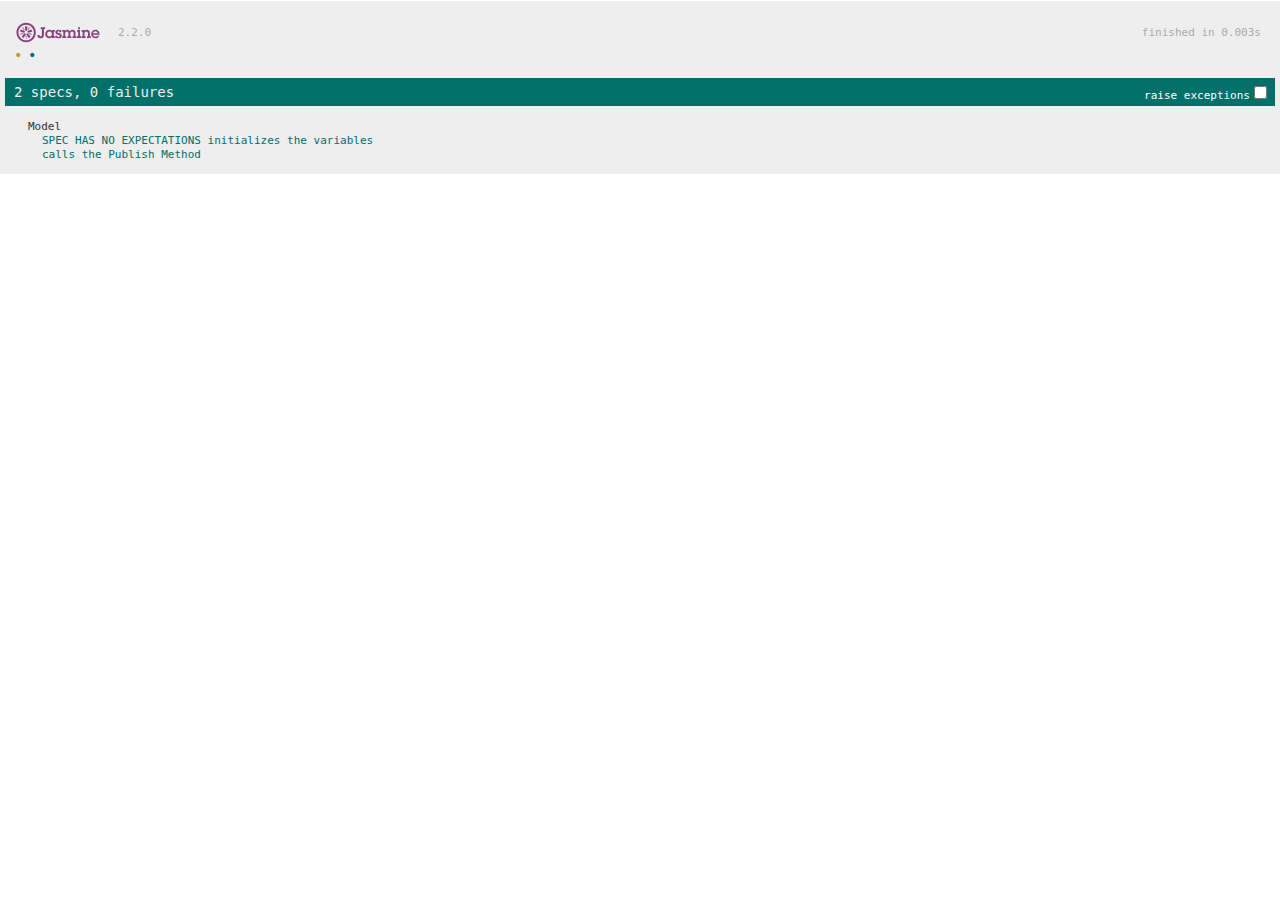
==== www/test/index.html @ 3531e111 "Cleaned App Structure and Added Testing" ====
<!DOCTYPE html>
<html>
  <head>
    <title>Jasmine Spec Runner</title>
    <link rel="stylesheet" type="text/css" href="../test/lib/jasmine.css">
    <script type="text/javascript" src="../lib/require.js" data-main="SpecRunner"></script>
  </head>
  <body>
    <div id="sandbox" style="overflow: hidden; height: 1px;"></div>
    
  </body>
</html>
---- www/test/lib/jasmine.css ----
body { overflow-y: scroll; }

.jasmine_html-reporter { background-color: #eee; padding: 5px; margin: -8px; font-size: 11px; font-family: Monaco, "Lucida Console", monospace; line-height: 14px; color: #333; }
.jasmine_html-reporter a { text-decoration: none; }
.jasmine_html-reporter a:hover { text-decoration: underline; }
.jasmine_html-reporter p, .jasmine_html-reporter h1, .jasmine_html-reporter h2, .jasmine_html-reporter h3, .jasmine_html-reporter h4, .jasmine_html-reporter h5, .jasmine_html-reporter h6 { margin: 0; line-height: 14px; }
.jasmine_html-reporter .banner, .jasmine_html-reporter .symbol-summary, .jasmine_html-reporter .summary, .jasmine_html-reporter .result-message, .jasmine_html-reporter .spec .description, .jasmine_html-reporter .spec-detail .description, .jasmine_html-reporter .alert .bar, .jasmine_html-reporter .stack-trace { padding-left: 9px; padding-right: 9px; }
.jasmine_html-reporter .banner { position: relative; }
.jasmine_html-reporter .banner .title { background: url('[data-uri]') no-repeat; background: url('[data-uri]') no-repeat, none; -moz-background-size: 100%; -o-background-size: 100%; -webkit-background-size: 100%; background-size: 100%; display: block; float: left; width: 90px; height: 25px; }
.jasmine_html-reporter .banner .version { margin-left: 14px; position: relative; top: 6px; }
.jasmine_html-reporter .banner .duration { position: absolute; right: 14px; top: 6px; }
.jasmine_html-reporter #jasmine_content { position: fixed; right: 100%; }
.jasmine_html-reporter .version { color: #aaa; }
.jasmine_html-reporter .banner { margin-top: 14px; }
.jasmine_html-reporter .duration { color: #aaa; float: right; }
.jasmine_html-reporter .symbol-summary { overflow: hidden; *zoom: 1; margin: 14px 0; }
.jasmine_html-reporter .symbol-summary li { display: inline-block; height: 8px; width: 14px; font-size: 16px; }
.jasmine_html-reporter .symbol-summary li.passed { font-size: 14px; }
.jasmine_html-reporter .symbol-summary li.passed:before { color: #007069; content: "\02022"; }
.jasmine_html-reporter .symbol-summary li.failed { line-height: 9px; }
.jasmine_html-reporter .symbol-summary li.failed:before { color: #ca3a11; content: "\d7"; font-weight: bold; margin-left: -1px; }
.jasmine_html-reporter .symbol-summary li.disabled { font-size: 14px; }
.jasmine_html-reporter .symbol-summary li.disabled:before { color: #bababa; content: "\02022"; }
.jasmine_html-reporter .symbol-summary li.pending { line-height: 17px; }
.jasmine_html-reporter .symbol-summary li.pending:before { color: #ba9d37; content: "*"; }
.jasmine_html-reporter .symbol-summary li.empty { font-size: 14px; }
.jasmine_html-reporter .symbol-summary li.empty:before { color: #ba9d37; content: "\02022"; }
.jasmine_html-reporter .exceptions { color: #fff; float: right; margin-top: 5px; margin-right: 5px; }
.jasmine_html-reporter .bar { line-height: 28px; font-size: 14px; display: block; color: #eee; }
.jasmine_html-reporter .bar.failed { background-color: #ca3a11; }
.jasmine_html-reporter .bar.passed { background-color: #007069; }
.jasmine_html-reporter .bar.skipped { background-color: #bababa; }
.jasmine_html-reporter .bar.errored { background-color: #ca3a11; }
.jasmine_html-reporter .bar.menu { background-color: #fff; color: #aaa; }
.jasmine_html-reporter .bar.menu a { color: #333; }
.jasmine_html-reporter .bar a { color: white; }
.jasmine_html-reporter.spec-list .bar.menu.failure-list, .jasmine_html-reporter.spec-list .results .failures { display: none; }
.jasmine_html-reporter.failure-list .bar.menu.spec-list, .jasmine_html-reporter.failure-list .summary { display: none; }
.jasmine_html-reporter .running-alert { background-color: #666; }
.jasmine_html-reporter .results { margin-top: 14px; }
.jasmine_html-reporter.showDetails .summaryMenuItem { font-weight: normal; text-decoration: inherit; }
.jasmine_html-reporter.showDetails .summaryMenuItem:hover { text-decoration: underline; }
.jasmine_html-reporter.showDetails .detailsMenuItem { font-weight: bold; text-decoration: underline; }
.jasmine_html-reporter.showDetails .summary { display: none; }
.jasmine_html-reporter.showDetails #details { display: block; }
.jasmine_html-reporter .summaryMenuItem { font-weight: bold; text-decoration: underline; }
.jasmine_html-reporter .summary { margin-top: 14px; }
.jasmine_html-reporter .summary ul { list-style-type: none; margin-left: 14px; padding-top: 0; padding-left: 0; }
.jasmine_html-reporter .summary ul.suite { margin-top: 7px; margin-bottom: 7px; }
.jasmine_html-reporter .summary li.passed a { color: #007069; }
.jasmine_html-reporter .summary li.failed a { color: #ca3a11; }
.jasmine_html-reporter .summary li.empty a { color: #ba9d37; }
.jasmine_html-reporter .summary li.pending a { color: #ba9d37; }
.jasmine_html-reporter .description + .suite { margin-top: 0; }
.jasmine_html-reporter .suite { margin-top: 14px; }
.jasmine_html-reporter .suite a { color: #333; }
.jasmine_html-reporter .failures .spec-detail { margin-bottom: 28px; }
.jasmine_html-reporter .failures .spec-detail .description { background-color: #ca3a11; }
.jasmine_html-reporter .failures .spec-detail .description a { color: white; }
.jasmine_html-reporter .result-message { padding-top: 14px; color: #333; white-space: pre; }
.jasmine_html-reporter .result-message span.result { display: block; }
.jasmine_html-reporter .stack-trace { margin: 5px 0 0 0; max-height: 224px; overflow: auto; line-height: 18px; color: #666; border: 1px solid #ddd; background: white; white-space: pre; }
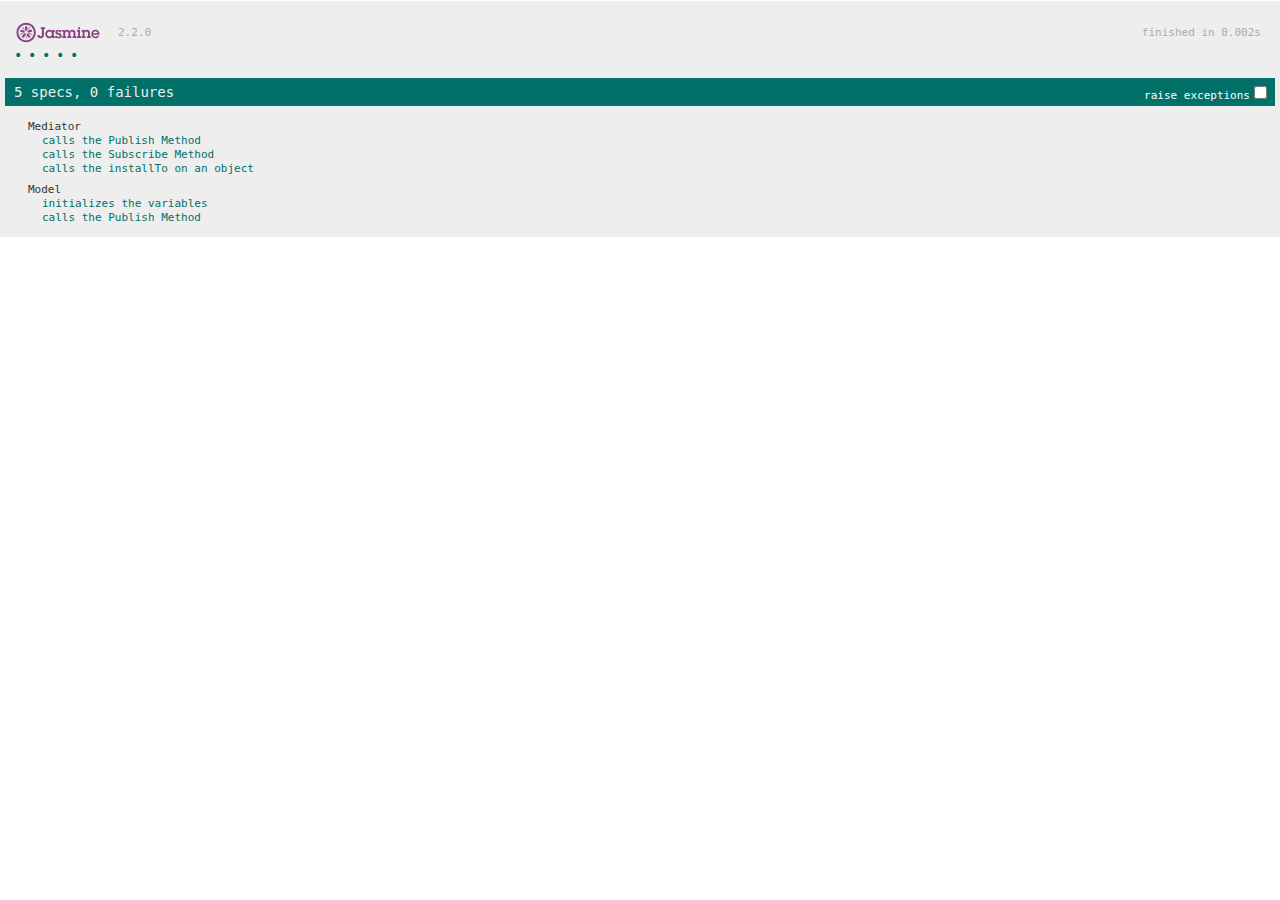
==== commit 0f452b51: "Added some unit tests" ====
--- a/www/test/index.html
+++ b/www/test/index.html
@@ -6,7 +6,6 @@
     <script type="text/javascript" src="../lib/require.js" data-main="SpecRunner"></script>
   </head>
   <body>
-    <div id="sandbox" style="overflow: hidden; height: 1px;"></div>
-    
+    <div id="sandbox" style="overflow: hidden; height: 1px;"></div>    
   </body>
 </html>